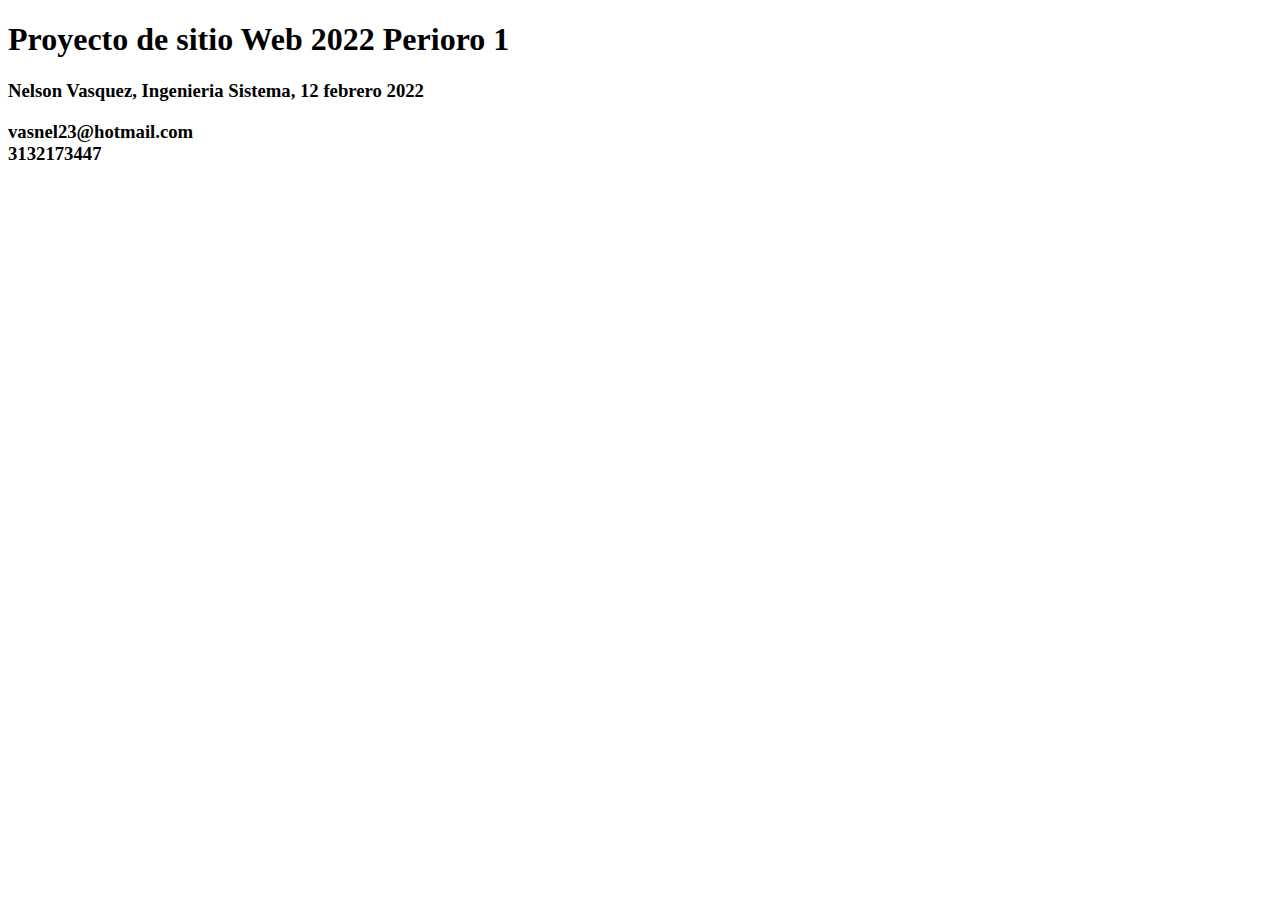
==== index.html @ 9564fab6 "primera actualizacion" ====
<!DOCTYPE html>
<html lang="en">
<head>
    <meta charset="UTF-8">
    <meta http-equiv="X-UA-Compatible" content="IE=edge">
    <meta name="viewport" content="width=device-width, initial-scale=1.0">
    <title>Document</title>
</head>
<body>
<h1>Proyecto de sitio Web 2022 Perioro 1</h1>  
<h3>Nelson Vasquez, Ingenieria Sistema, 12 febrero 2022 <p>vasnel23@hotmail.com <br>3132173447</p></h3>  
</body>
</html>
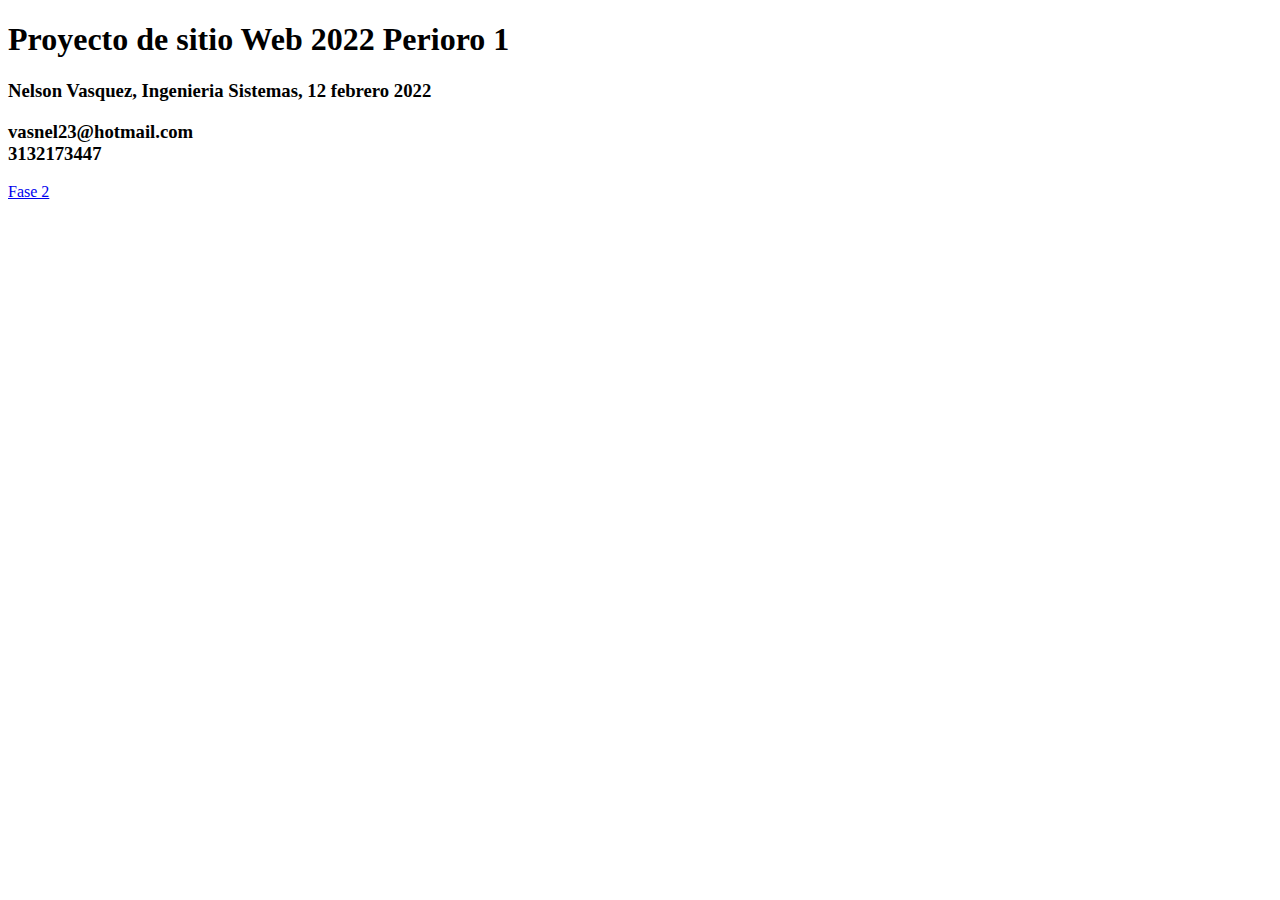
==== commit 71137939: "Update index.html" ====
--- a/index.html
+++ b/index.html
@@ -8,6 +8,7 @@
 </head>
 <body>
 <h1>Proyecto de sitio Web 2022 Perioro 1</h1>  
-<h3>Nelson Vasquez, Ingenieria Sistema, 12 febrero 2022 <p>vasnel23@hotmail.com <br>3132173447</p></h3>  
+<h3>Nelson Vasquez, Ingenieria Sistemas, 12 febrero 2022 <p>vasnel23@hotmail.com <br>3132173447</p></h3> 
+<a href="Fase 2/design.html"> Fase 2 </a> 
 </body>
 </html>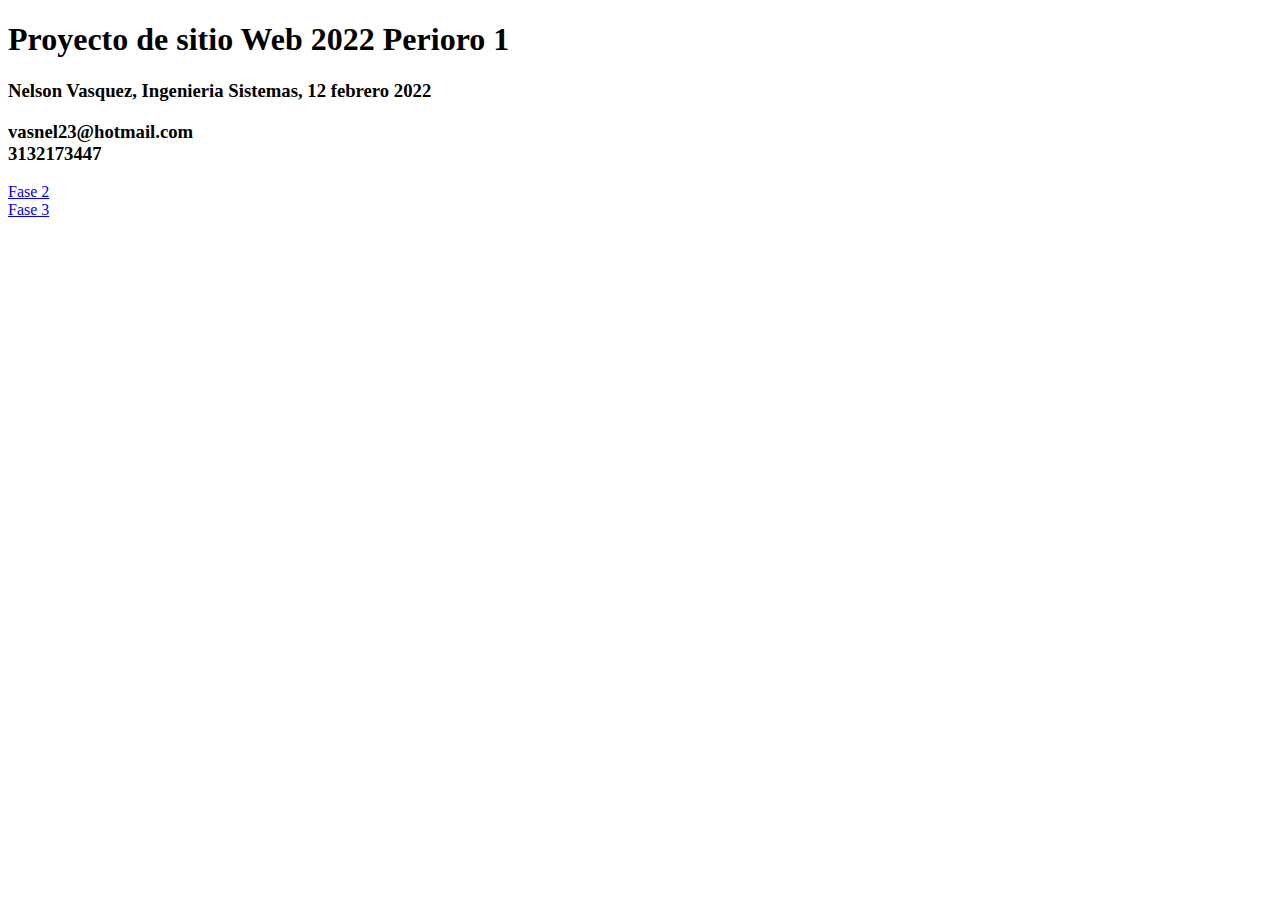
==== commit c518ff56: "fase 3" ====
--- a/index.html
+++ b/index.html
@@ -10,5 +10,7 @@
 <h1>Proyecto de sitio Web 2022 Perioro 1</h1>  
 <h3>Nelson Vasquez, Ingenieria Sistemas, 12 febrero 2022 <p>vasnel23@hotmail.com <br>3132173447</p></h3> 
 <a href="Fase 2/design.html"> Fase 2 </a> 
+<br>
+<a href="Fase 3/index.html">Fase 3</a>
 </body>
 </html>